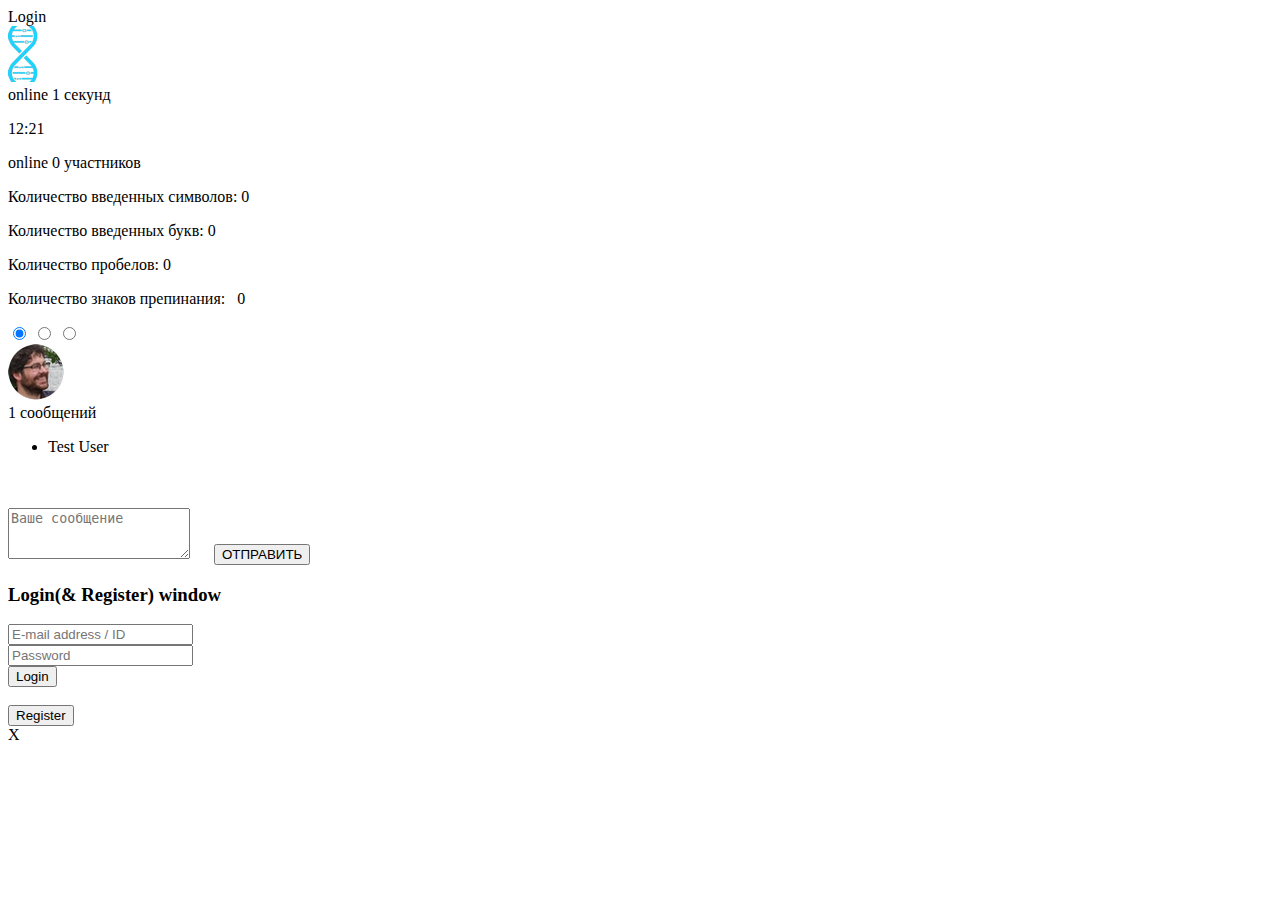
==== src/index.html @ 12fb8ab3 "add webpack folders & files" ====
<!DOCTYPE html>
<html lang="En-Eu">
    <head>
        <meta http-equiv="Content-type" content="text/html; charset=utf-8"/>
        <meta http-equiv="X-UA-Compatible" content="ie=edge" />
        <meta name="viewport" content="width=device-width, user-scalable=no, initial-scale=1.0, maximum-scale=1.0, minimum-scale=1.0" />
        <title>Webpack starter</title>
        <script src="http://localhost:35729/livereload.js"></script>
        <link rel="stylesheet" href="./sass/font-awesome.min.scss">
        <link rel="stylesheet" href="./sass/styles.scss"> 
    </head>
<body>
    <div class="to-display">Login</div>    <!-- добавлено окно логина -->
	<div class="container clearfix">
		<div class="people-list" id="people-list">
<!-- Левый хедер  -->			
			<div class = "left-header">
					<img src="images/logoDNA.png" alt="logo" title="Логотип чата">
				
				<div class="timeonline">
					<span class = "youstatus" title = "время пребывания онлайн"><i class="fa fa-circle online"></i>online <span>1</span> секунд</span>
					<p>
						<span class = "timenow" title = "текущее время">12:21</span>
					</p>
					</div>
					<div class = "come_message">
						
							<i class="fa fa-comment-o" aria-hidden="true" title="отображение личных сообщений"></i>
						
						<span class="countMe" title="количество сообщений пользователей" ></span>
					</div>
				
				 <div class = "settings">
					 
					 	<i class="fa fa-cog" aria-hidden="true" title="редактирование персональной информации"></i>
					 
				</div>
		   </div>
<!-- Список пользователей -->	
		   <div class = "onlinemembers" title="отображение общего количества пользователей онлайн">
					<i class="fa fa-circle online"></i>online <span>0</span> участников
		   </div>
			<ul class="list" id="users-list" title="отображение списка участников">
			</ul>
			<div class = "messageinfo">
				<p title = "элемент для отображения общего кол-ва введенных символов">Количество введенных символов: 
					<output name="result" class = "displaysympols" title = "элемент для отображения общего кол-ва введенных символов">0</output>
				</p>
				<p title = "элемент для отображения кол-ва введенных букв">Количество введенных букв: 
					<output name="result" class = "displayletters" title = "элемент для отображения кол-ва введенных букв">0</output>
				</p>
				<p title = "элемент для отображения кол-ва пробелов ">Количество пробелов: 
					<output name="result" class = "displayspaces" title = "элемент для отображения кол-ва пробелов ">0</output>
				</p>
				<p title = "элемент для отображения кол-ва введенных знаков препинания">Количество знаков препинания: &nbsp;
					<output name="result" class = "displaypunctuation" title = "элемент для отображения кол-ва введенных знаков препинания">0</output>
				</p>
			</div>
		</div>
		
		<div class = "right-header" title = "Вкладки переключения между чатами">
			<input type="radio" id="one" name="contorol" checked />
			<label class = "threebuttons" for="one">
				<i class="fa fa-user" aria-hidden="true" title = "Вкладки переключения между чатами"></i>
			</label>
			<input type="radio" id="two" name="contorol" />
			<label class = "threebuttons" for="two">
				<i class="fa fa-users" aria-hidden="true" title = "Вкладки переключения между чатами"></i>
			</label>
			<input type="radio" id="three" name="contorol" />
			<label class = "threebuttons" for="three">
				<i class="fa fa-share-alt" aria-hidden="true" title = "Вкладка выбора чатов"></i>
			</label>
		</div>
<!-- САМ ЧАТ -->		
		
		<div class="chat">    

<!-- ХЕДЕР ВВОДА СООБЩЕНИЙ-->	
			
			<div class="chat-header clearfix" >
				<img src="images/01.png" alt="avatar">
					<div class="chat-about">
						<div class="chat-with"></div>
						<div class="chat-num-messages">
                            <span>1</span>
                            сообщений
                        </div>
					</div>
				<i class="fa fa-star"></i>
			</div>
				
<!-- ИСТОРИЯ СООБЩЕНИЙ-->				
				
			<div class="chat-history" title = "отображение сообщений пользователей ">
				<ul id="chat-container">
					<li>
						<div class="message-data">
                            <span class="message-data-name"><i class="fa fa-circle online"></i>Test User</span>
                            <span class="message-data-time"></span>
						</div>
						<div class="message my-message">
						</div>
					</li>
<!-- 				<li class="clearfix">
						<div class="message-data align-right">
							<span class="message-data-time">09:11 Сегодня</span> &nbsp; &nbsp;
							<span class="message-data-name">Вы</span> <i class="fa fa-circle me"></i>
						</div>
						<div class="message other-message float-right">Я тоже)
						</div>
					</li> -->

				</ul>
			</div>
<!-- ТЕКСТОВОЕ ПОЛЕ ВВОДА СООБЩЕНИЙ -->			
			
		<div class="chat-message clearfix">
			<i class="fa fa-align-justify" aria-hidden="true" title = "элемент форматирования текста"></i>&nbsp;&nbsp;&nbsp;&nbsp;
			<i class="fa fa-align-center" aria-hidden="true" title = "элемент форматирования текста"></i>&nbsp;&nbsp;&nbsp;&nbsp;
			<i class="fa fa-italic" aria-hidden="true" title = "элемент форматирования текста"></i>&nbsp;&nbsp;&nbsp;&nbsp;
			<i class="fa fa-bold" aria-hidden="true" title = "элемент форматирования текста"></i>&nbsp;&nbsp;&nbsp;&nbsp;
			<i class="fa fa-underline" aria-hidden="true" title = "элемент форматирования текста"></i>&nbsp;&nbsp;&nbsp;&nbsp;
			<i class="fa fa-link" aria-hidden="true" title = "элемент форматирования текста"></i><br>
			<br>
			<textarea name="message-to-send" maxlength="500" id="message-to-send" placeholder="Ваше сообщение" rows="3" title = "поле для ввода текста"></textarea>
				<i class="fa fa-paperclip" aria-hidden="true"></i> &nbsp;&nbsp;&nbsp;&nbsp;
				<i class="fa fa-file-image-o"></i>
				<button title = "кнопка отправки сообщений" id="send-message">ОТПРАВИТЬ</button>
		</div>
    </div>
</div>
<!-- добавлено login form -->
<div class="login-modal">
        <h3 class="brand-name">Login(& Register) window</h3>
        <div class="input-field">
            <input type="email" class="id" placeholder="E-mail address / ID" >
        </div>
        <div class="input-field">
        <input type="password" class="password" placeholder="Password"></div>
        
        <button type="submit" class="btn btn-sky">Login</button>
        <br><br>
        <button type="submit" class="btn btn-sky">Register</button>
        
        <div class="close-sign">X</div>
</div>
<!-- login form END-->
</body>
</html>
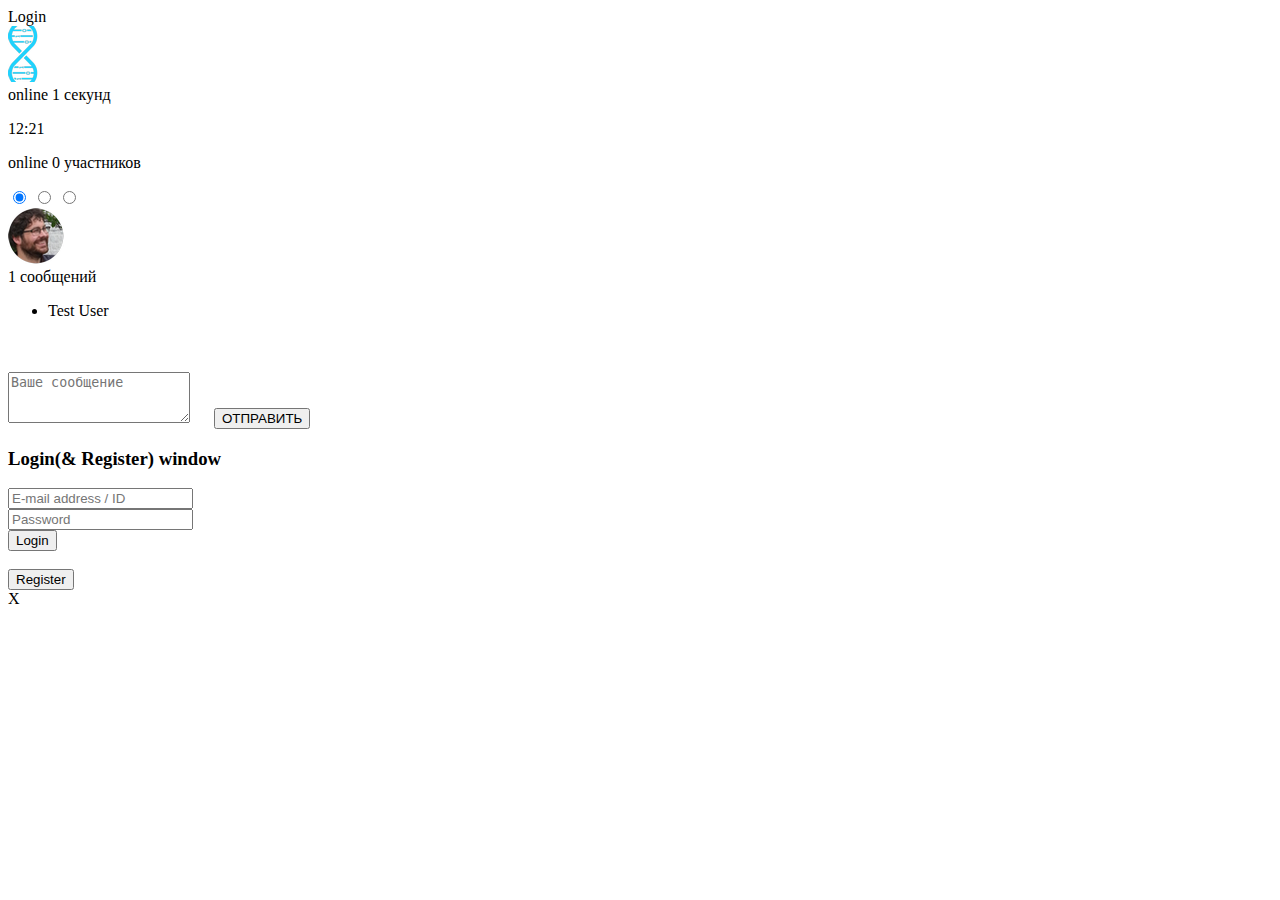
==== commit 88648391: "del mediaindo titles in index.html & add index.js" ====
--- a/src/index.html
+++ b/src/index.html
@@ -43,18 +43,7 @@
 			<ul class="list" id="users-list" title="отображение списка участников">
 			</ul>
 			<div class = "messageinfo">
-				<p title = "элемент для отображения общего кол-ва введенных символов">Количество введенных символов: 
-					<output name="result" class = "displaysympols" title = "элемент для отображения общего кол-ва введенных символов">0</output>
-				</p>
-				<p title = "элемент для отображения кол-ва введенных букв">Количество введенных букв: 
-					<output name="result" class = "displayletters" title = "элемент для отображения кол-ва введенных букв">0</output>
-				</p>
-				<p title = "элемент для отображения кол-ва пробелов ">Количество пробелов: 
-					<output name="result" class = "displayspaces" title = "элемент для отображения кол-ва пробелов ">0</output>
-				</p>
-				<p title = "элемент для отображения кол-ва введенных знаков препинания">Количество знаков препинания: &nbsp;
-					<output name="result" class = "displaypunctuation" title = "элемент для отображения кол-ва введенных знаков препинания">0</output>
-				</p>
+				
 			</div>
 		</div>
 		
